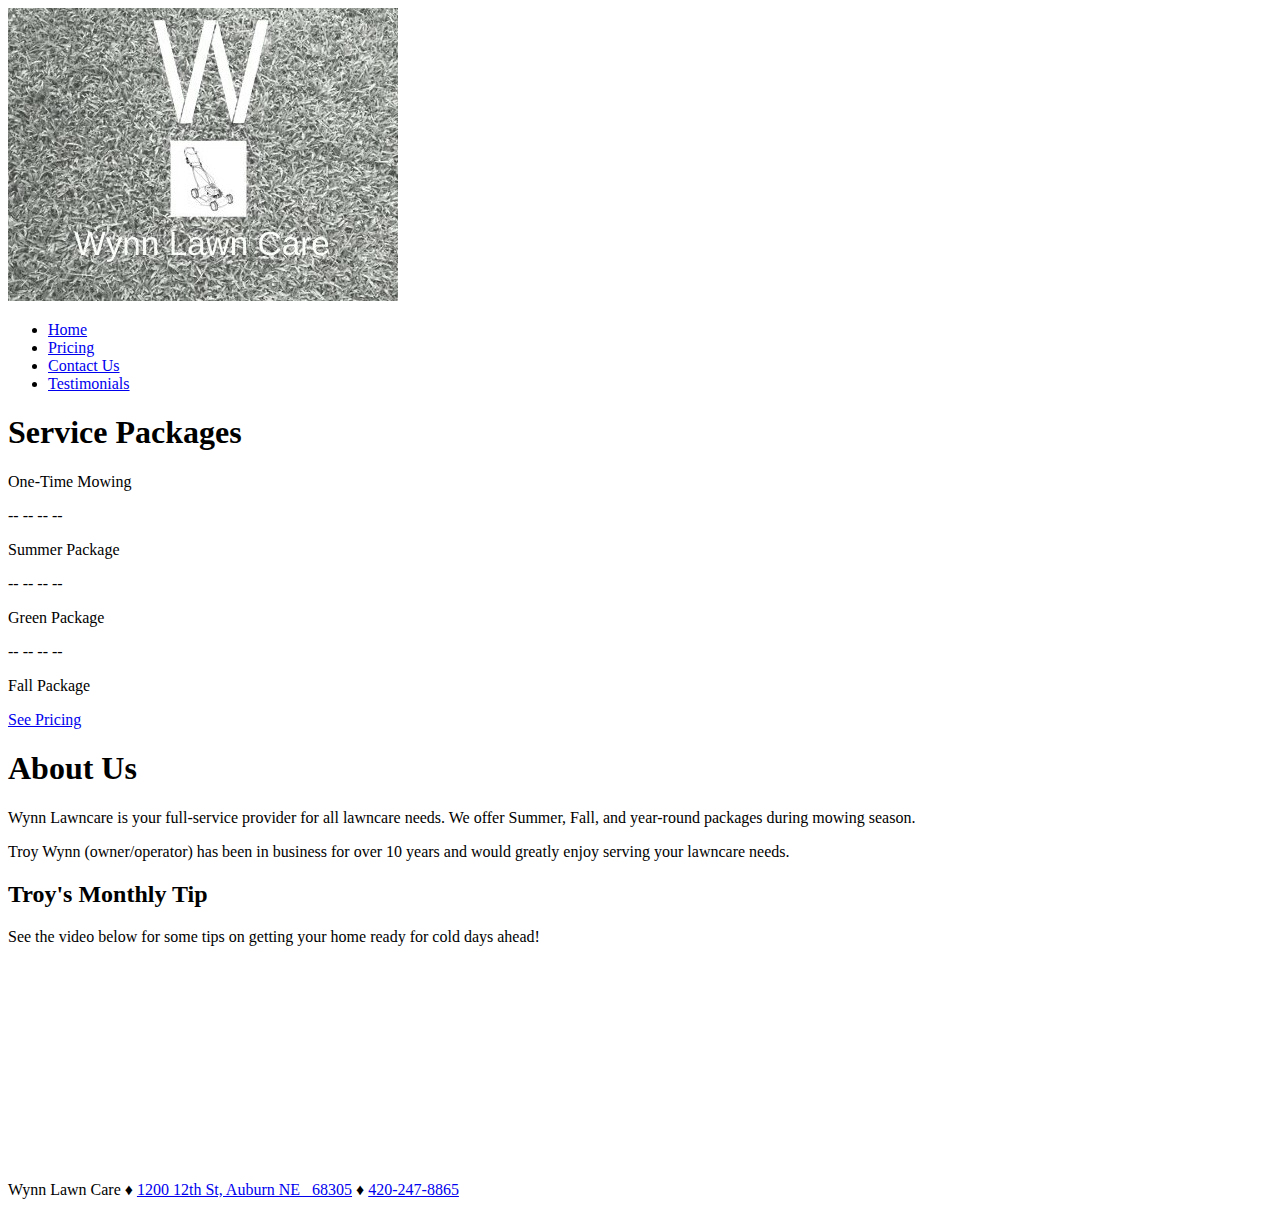
==== index.html @ 2a4515a7 "Add files via upload" ====
<!DOCTYPE html>
<html lang="en">
	<head>
	   <!--
		New Perspectives on HTML5 and CSS3, 7th Edition
		
		Web pages for educational purposes, all content is to be considered fictional. 
		
		Author: Noah Wynn
		Term and Year: Fall 2021

		Filename: index.html
	   -->
		<meta name="keywords" content="Lawncare, Mow, Mowing, Auburn" />
	   <title>Wynn Lawncare</title>
	   <link href="css/base.css" rel="stylesheet" type="stylesheet"/>
	   <link href="css/layout.css" rel="stylesheet" type="stylesheet"/>
	</head>

	<body>
		<header>
			  <a href="index.html"><img src="images/wlc_logo.JPG" 
				alt="Wynn Lawn Care Logo" class="center"/></a>
		</header>
		<nav>
			<ul>
				<li><a id="current" href="index.html">Home</a></li>
				<li><a href="pricing.html">Pricing</a></li>
				<li><a href="contact-us.html">Contact Us</a></li>
				<li><a href="testimonials.html">Testimonials</a></li>
			</ul>
		</nav>
		
		<sidebar id="packages">
			<h1>Service Packages</h1>
				<p>One-Time Mowing</p>
				<p>-- -- -- --</p>
				<p>Summer Package</p>
				<p>-- -- -- --</p>
				<p>Green Package</p>
				<p>-- -- -- --</p>
				<p>Fall Package</p>
				<p><a href="pricing.html"><p>See Pricing</a></p>
		  </sidebar>
		   <article id="about">
			  <h1>About Us</h1>
				  <p>Wynn Lawncare is your full-service provider for all lawncare needs. 
					 We offer Summer, Fall, and year-round packages during mowing season.</p>
				  <p>Troy Wynn (owner/operator) has been in business for over 10 years and 
					 would greatly enjoy serving your lawncare needs. </p>
			  <h2>Troy's Monthly Tip</h2>
				  <p>See the video below for some tips on getting your home ready for cold 
					 days ahead!</p>
				  <iframe width="360" height="215" src="https://www.youtube.com/embed/F2B1qj7GczI" 
					title="YouTube video player" frameborder="0" allow="accelerometer; autoplay; clipboard-write; 
					encrypted-media; gyroscope; picture-in-picture" allowfullscreen></iframe>
					<!--Copied embed link from Youtube-->
			</article>	
	   <footer>
		  Wynn Lawn Care 	&#9830; <a href="https://www.google.com/maps">1200 12th St, Auburn NE &nbsp; 68305</a> 	&#9830; <a href="tel:+14202478865">420-247-8865</a>
	   </footer>
	</body>
	</html>





<!--
<p>Phone: <a href="#">(704) 555-2188</a></p>
      <p>E-mail: <a href="#">mobilepanini@example.com</a></p>
-->
---- css/base.css ----
@charset "utf-8";
/*
   New Perspectives on HTML5 and CSS3, 7th Edition
   Sample start files for final project - for educational purposes
   Filename: base.css
   
   Name:
   Term: 

   This file contains the base styles used by all pages in the website

*/


/* =============================================
	HTML5 structural elements
   =============================================
*/

article, aside, details, dl, figcaption, figure, footer, header, main, nav, section {
	display: block;
}


/* =============================================
	Default colors, margins and sizing
   =============================================
*/

html {
	font-size: 100%;
	-webkit-text-size-adjust: 100%;
	-ms-text-size-adjust: 100%;
}
html, button, input, select, textarea {
	font-family: serif;
	color: #222;
}
body {
	margin: 0;
	font-size: 1em;
	line-height: 1.4;
}


/* =============================================
	Hypertext links
   =============================================
*/

a {
	color: #00e;
}
a:visited {
	color: #551a8b;
}
a:hover {
	color: #06e;
}
a:focus {
	outline: thin dotted;
}
a:hover, a:active {
	outline: 0;
}


/* =============================================
	Default font styles
   =============================================
*/

abbr[title] {
	border-bottom: 1px dotted;
}
b, strong {
	font-weight: bold;
}
blockquote {
	margin: 1em 40px;
}
dfn {
	font-style: italic;
}
hr {
	display: block;
	height: 1px;
	border: 0;
	border-top: 1px solid #ccc;
	margin: 1em 0;
	padding: 0;
}
ins {
	background: #ff9;
	color: #000;
	text-decoration: none;
}
mark {
	background: #ff0;
	color: #000;
	font-style: italic;
	font-weight: bold;
}
pre, code, kbd, samp {
	font-family: monospace, serif;
	_font-family: 'courier new', monospace;
	font-size: 1em;
}
pre {
	white-space: pre;
	white-space: pre-wrap;
	word-wrap: break-word;
}

small {
	font-size: 90%;
}
sub, sup {
	font-size: 75%;
	line-height: 0;
	position: relative;
	vertical-align: baseline;
}
sup {
	top: -0.5em;
}
sub {
	bottom: -0.25em;
}


/* =============================================
	Default list styles
   =============================================
*/

ul, ol {
	margin: 1em 0;
	padding: 0 0 0 40px;
}
dd {
	margin: 0 0 0 40px;
}
nav ul > li, nav ol {
	list-style: none;
	list-style-image: none;
	margin: 0;
	padding: 0;
	color: green;
}

li#main {
	padding-left: 20%;
	margin: 10px;
}

li#ind {
	padding-left: 30%;
	font-size: small;
}

li#month {
	text-align: center;
	font-style: italic;
	font-size: 80%;
	list-style-type: none;
}

li#price {
	text-align: center;
	font-weight: bold;
	font-size: 100%;
	list-style-type: none;
}




/* =============================================
	Default styles for images and media
   =============================================
*/

img {
	border: 0;
	-ms-interpolation-mode: bicubic;
	vertical-align: middle;
}
figure {
	margin: 0;
}



/* =============================================
	Default styles for web forms
   =============================================
*/

div.formRow{
	width: 50%;
	display: flex;
	flex-flow: row wrap;
	margin: 6px 20px;
	border: none;
}

form {
	width: 100%;
	margin: 0;
}
fieldset {
	border: 0;
	margin: 0;
	padding: 0;
}
label {
	cursor: default;
}

textarea {
	height: 100px;
}
legend {
	border: 0;
	padding: 0;
	white-space: normal;
}
button, input, select, textarea {
	width: 100%;
	font-size: 100%;
	margin: 0;

}

button, input {
	line-height: normal;
}
button, input[type="cancel"], input[type="submit"] {
	cursor: pointer;
	-webkit-appearance: button;
}
button[disabled], input[disabled] {
	cursor: default;
}
input[type="submit"], input[type="cancel"] {
	box-sizing: border-box;
	padding: 5px;
	margin: 10px;
	width: 30%;
	text-align: center;
}
input[type="search"] {
	-webkit-appearance: textfield;
	-moz-box-sizing: content-box;
	-webkit-box-sizing: content-box;
	box-sizing: content-box;
}
input[type="search"]::-webkit-search-decoration, input[type="search"]::-webkit-search-cancel-button {
-webkit-appearance: none;
}
button::-moz-focus-inner, input::-moz-focus-inner {
border: 0;
padding: 0;
}
textarea {
	overflow: auto;
	vertical-align: top;
	resize: vertical;
}



/* =============================================
	Default styles for web tables
   =============================================
*/

table {
	width: 100%;
	border-collapse: collapse;
	border-spacing: 1px;
	margin: 20px 0px;
}
td, th {
	vertical-align: top;
	width: 15%;
	border: 1px solid green;
}

th {
	background-color: rgb(174, 194, 174);
}

td > li#month, td >li#price {
vertical-align: bottom;
}
---- css/layout.css ----
@charset "utf-8";
/*
   New Perspectives on HTML5 and CSS3, 7th Edition
   Sample start files for final project - for educational purposes
   Filename: base.css
   
   Name: Noah Wynn
   Term: Fall 2021

   This file contains the base styles used by all pages in the website

*/

/* ================================================
	Base layout styles used by mobile devices
	up to 480px and cascaded to larger devices 
	unless superceded by other styles.
   ================================================
*/

html {
	background-color: grey;
	height: 100%;
	font-size: 14px;
}
img, object, embed, video {
	max-width: 30%;
}

.center {
	display: block;
	margin-left: auto;
	margin-right: auto;
	width: 50%;
}

header {
	background-color: rgb(51, 153, 51); 
}

body {
	margin-left: auto;
	margin-right: auto;
	width: 90%;
	clear: none;
	float: none;
	min-height: 100%;
}
nav {
	width: 26%;
	float: left;
	margin: 6% 2% 0% 0%;
}
article {
	width: 90%;
	float: left;
	font-size: 0.8em;
	text-align: left;
}

article > iframe {
	margin-left:20%;
}

article#about {
	margin: 0 0 0 0;
	float: right;
	width: 74.99%;
}

article#packages {
	width: 25%;
}

nav ul li {
	font-family: "Lucida Grande", "Lucida Sans Unicode", "Lucida Sans", "DejaVu Sans", Verdana, sans-serif;
	font-size: 0.8em;
}

nav ul li a {
	color: rgb(51, 153, 51);
	text-decoration: none;
	display: block;
	margin-bottom: 8%;
}
nav ul li a:visited {
	color: black;
}
nav ul li a:hover {
	color: rgb(51, 153, 51);
	background-color: lightgrey;
}
nav ul li a:focus {
	outline: thin dotted;
}
nav ul li a:hover, nav ul li a:active {
	outline: 0;
}

nav ul li a#current {
	color: rgb(51, 153, 51);
	background-color: white;
	font-weight: bold;
}

div.cu_left {
	width: 33.33%;
}

div.cu_right {
	width: 65%;
}

body h1 {
	margin: 1%;
	font-family: "Lucida Grande", "Lucida Sans Unicode", "Lucida Sans", "DejaVu Sans", Verdana, sans-serif;
	font-size: 1.5em;
}

body article h1 {
	font-size: 1.15em;
}

header img {
	float: none;
	text-align: center;
	width: 96%;
	margin: 2% 2% 0% 2%;
}
body p, body address {
	margin: 3.5% 1%;
	font-size: 1em;
	font-family: "Lucida Grande", "Lucida Sans Unicode", "Lucida Sans", "DejaVu Sans", Verdana, sans-serif;
	font-style: normal;
	height: 100%;
}

sidebar {
	padding-top: 150px;
	padding-bottom: 150px;
	height: 100%;
	width: 20%;
	background-color: rgb(174, 194, 174);
	float: left;
}

sidebar h1 {
	font-size: 1em;
	text-align: center;
}

sidebar p {
	font-size: .75em;
	text-align: center;
}

div#container {
	align-items: stretch;
}

dl {
	margin-left: 2%;
	font-family: "Lucida Grande", "Lucida Sans Unicode", "Lucida Sans", "DejaVu Sans", Verdana, sans-serif;
}
dt {
	display: block;
	margin: 0;
	text-indent: 0;
	font-weight: bold;
	border-bottom: 1px solid rgba(168, 168, 168,1.00);
}
dd {
	display: block;
	margin: 0 0 3% 3%;
	text-indent: 0;
}

footer {
	text-align: center;
	color: white;
	font-size: 0.6em;
	margin-top: 4%;
	border-top: 3px outset white;
	padding-top: 10px;
	font-family: Segoe, "Segoe UI", "DejaVu Sans", "Trebuchet MS", Verdana, sans-serif;
	clear: both;
	padding-bottom: 20px;
	background-color: rgb(51, 153, 51);
}

article aside h1 {
	display: none;
}

article div {
	border-bottom: 1px solid rgb(151, 151, 151);
}

article div:first-of-type {
	margin-top: 30px;
}

article div h1 {
	font-size: 1em;
	font-weight: bold;
}

article p, article address {font-family: "Times New Roman", Times, serif;}

.container {
	width: 90%;
	border: 1px solid rgb(51, 153, 51);
	border-radius: 5px;
	padding: 10px;
	margin: 10px;
}

.container p {
	font-style: italic;
}

.container span {
	font-size: 20px;
	font-style: normal;
}

sidebar > div {
	display: block;
	margin-left: auto;
	margin-right: auto;
	padding-left: 70px;
	width: 80%;
}


/* =============================================
	Tablet layout styles used by devices
	481px to 768px and cascaded to larger 
	devices.
   =============================================
*/


@media only screen and (min-width: 481px) {
html, body {
	font-size: 16px;
}

body {
	width: 100%;
	padding-left: .1%;
	padding-right: .1%;
	clear: none;
	float: none;
	margin-left: auto;
	background-color: rgb(208,208,208);
}

header h1{
   font-size: 2.2em;
   color: white;
}

body article h1 {
   font-size: 1.75em;
}

article {
	width: 100%;
	float: left;
	padding-left: 1px;
	padding-right: 1px;
	margin: 0px auto;
}

article#cu {
	width: 79%;
	float: left;
}


dl#ct_locations {
	width: 57%;
	margin: 0px 0px 0px 20px;
}
dl {
	width: 90%;
    margin: 0 auto;
	text-align: left;
}
article img {
	float: right;
	width: 40%;
	margin: 0% 2% 2% 2%;
}
nav ul li {
	display: table-cell;
	width: 15%;
	text-align: center;
	margin-right: 2%;
	border: thin solid black;
	border-collapse: collapse;
}
nav ul li a {
	margin-bottom: 0;
}
nav {
	display: table;
	width: 100%;
	margin: 0 auto;
	float: none;
	background-color: white;
}
nav ul {
	display: table-row;
	margin: 0;
}
nav ul li:last-of-type {
	margin-right: 0%;
}

article ul {
	margin-top: -20px;
}

aside {
	float: left;
	margin: 0 0 20px 20px;
	padding: 1%;
	border: 1px solid grey;
	width: 25%;
	font-size: 0.9em;
	background-color: rgb(174, 194, 174);
}

article aside h1 {
	display: block;
	font-size: 1.15em;
	text-align: center;
	border-bottom: 1px solid rgb(111, 111, 111);
}

article div {
	float: left;
	width: 65%;
	margin: 0% 1% 2% 1%;
	border: 1px solid rgb(151, 151, 151);
}

article div:first-of-type {
	margin-top: 0%;
}

article div h1 {
	text-align: right;
	font-weight: normal;
	font-size: 1em;
	border-bottom: 1px solid rgb(151, 151, 151);
	background-color: #ffdcdb;
}

article div p {
	font-size: 0.85em;
	text-align: left;
}

footer {
	font-size: 0.9em;
}



/* =============================================
	Desktop layout styles used by  devices
	769px and larger.
   =============================================
*/

@media only screen and (min-width: 769px) {
html, body {
	font-size: 20px;
}

html {
	background-color: grey;
	margin: 0px auto;
}
body {
	width: 88.2%;
	max-width: 900px;
	margin: 0px auto auto auto;
	clear: none;
	float: none;
	background-color: rgb(208,208,208);
	-moz-box-shadow: rgba(31, 61, 31, 0.9) 20px 0px 25px,  rgba(31, 61, 31, 0.9) -20px 0px 25px;
	-webkit-box-shadow: rgba(31, 61, 31, 0.9) 20px 0px 25px,  rgba(31, 61, 31, 0.9) -20px 0px 25px;
	box-shadow: rgba(31, 61, 31, 0.9) 20px 0px 25px,  rgba(31, 61, 31, 0.9) -20px 0px 25px;
}

article div h1 {
	font-size: 1.1em;
}

article div p {
font-size: 0.95em;}
}}
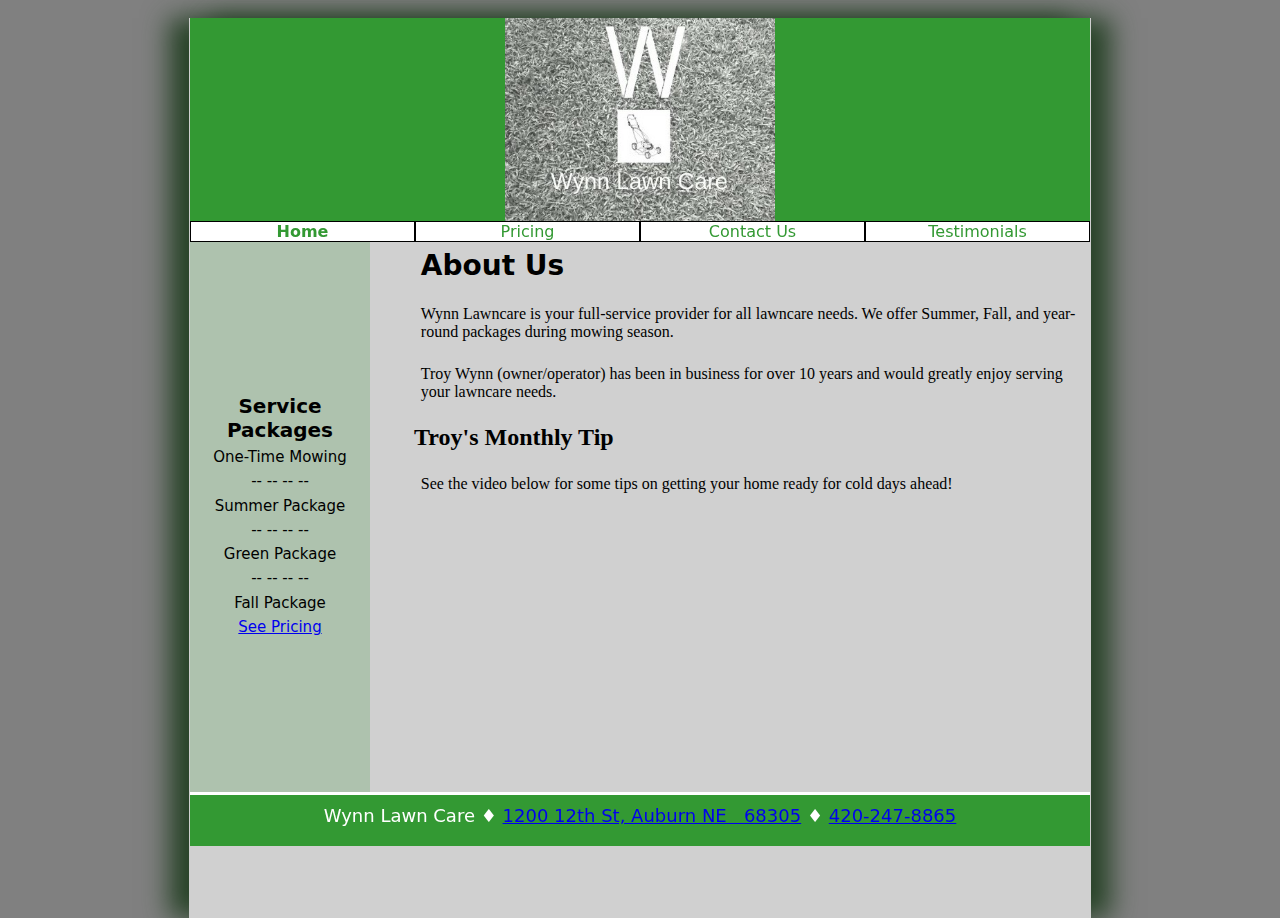
==== commit afdcd8d1: "Add files via upload" ====
--- a/index.html
+++ b/index.html
@@ -13,8 +13,8 @@
 	   -->
 		<meta name="keywords" content="Lawncare, Mow, Mowing, Auburn" />
 	   <title>Wynn Lawncare</title>
-	   <link href="css/base.css" rel="stylesheet" type="stylesheet"/>
-	   <link href="css/layout.css" rel="stylesheet" type="stylesheet"/>
+	   <link href="styles/base.css" rel="stylesheet"/>
+	   <link href="css/layout.css" rel="stylesheet"/>
 	</head>
 
 	<body>
@@ -64,9 +64,3 @@
 
 
 
-
-
-<!--
-<p>Phone: <a href="#">(704) 555-2188</a></p>
-      <p>E-mail: <a href="#">mobilepanini@example.com</a></p>
--->
